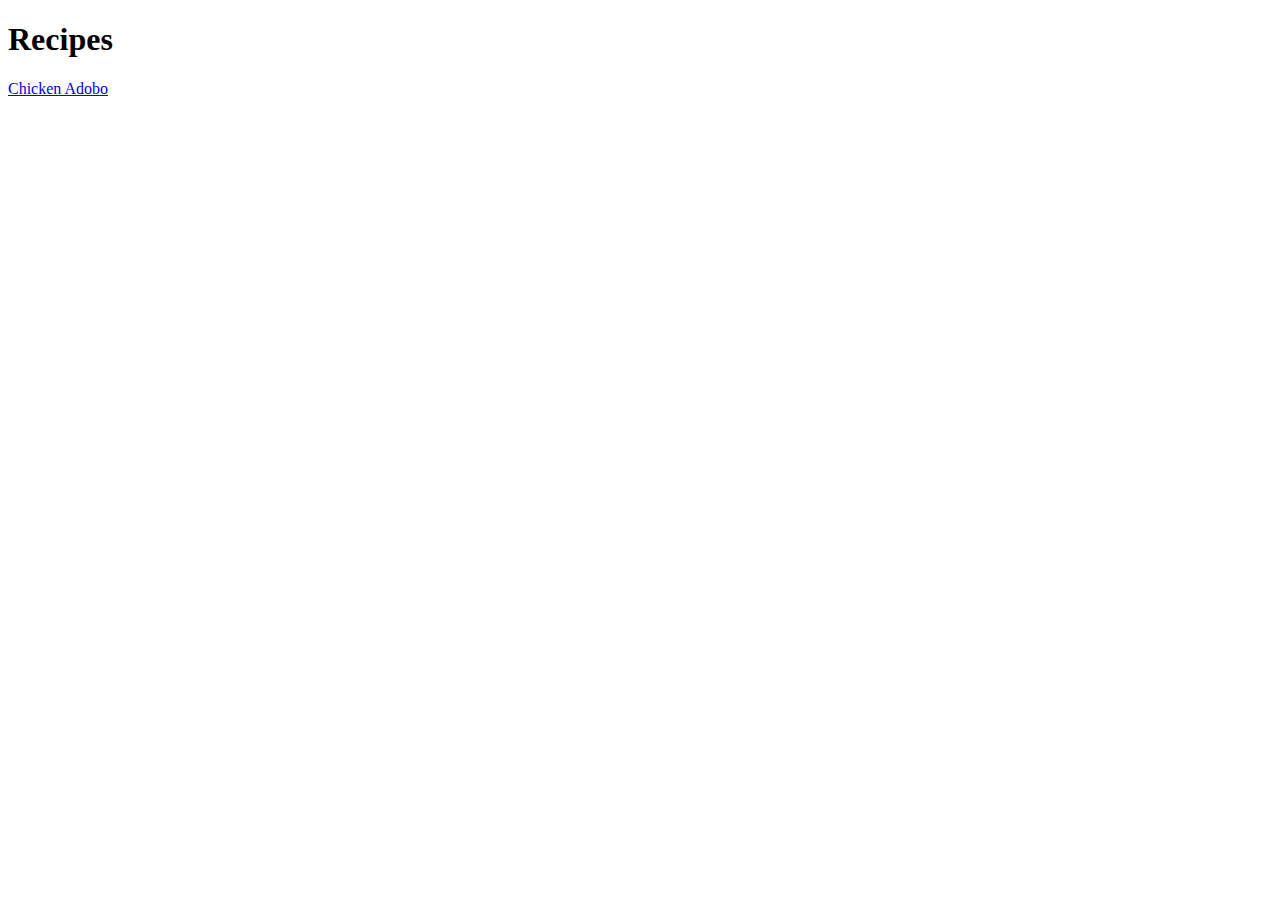
==== index.html @ d1189ce3 "Created First Recipe" ====
<!DOCTYPE html>
<html lang="en">
  <head>
    <meta charset="UTF-8" />
    <meta name="viewport" content="width=device-width, initial-scale=1.0" />
    <title>Odin Recipes</title>
  </head>
  <body>
    <h1>Recipes</h1>
    <a href="recipes/adobo.html">Chicken Adobo</a>
  </body>
</html>
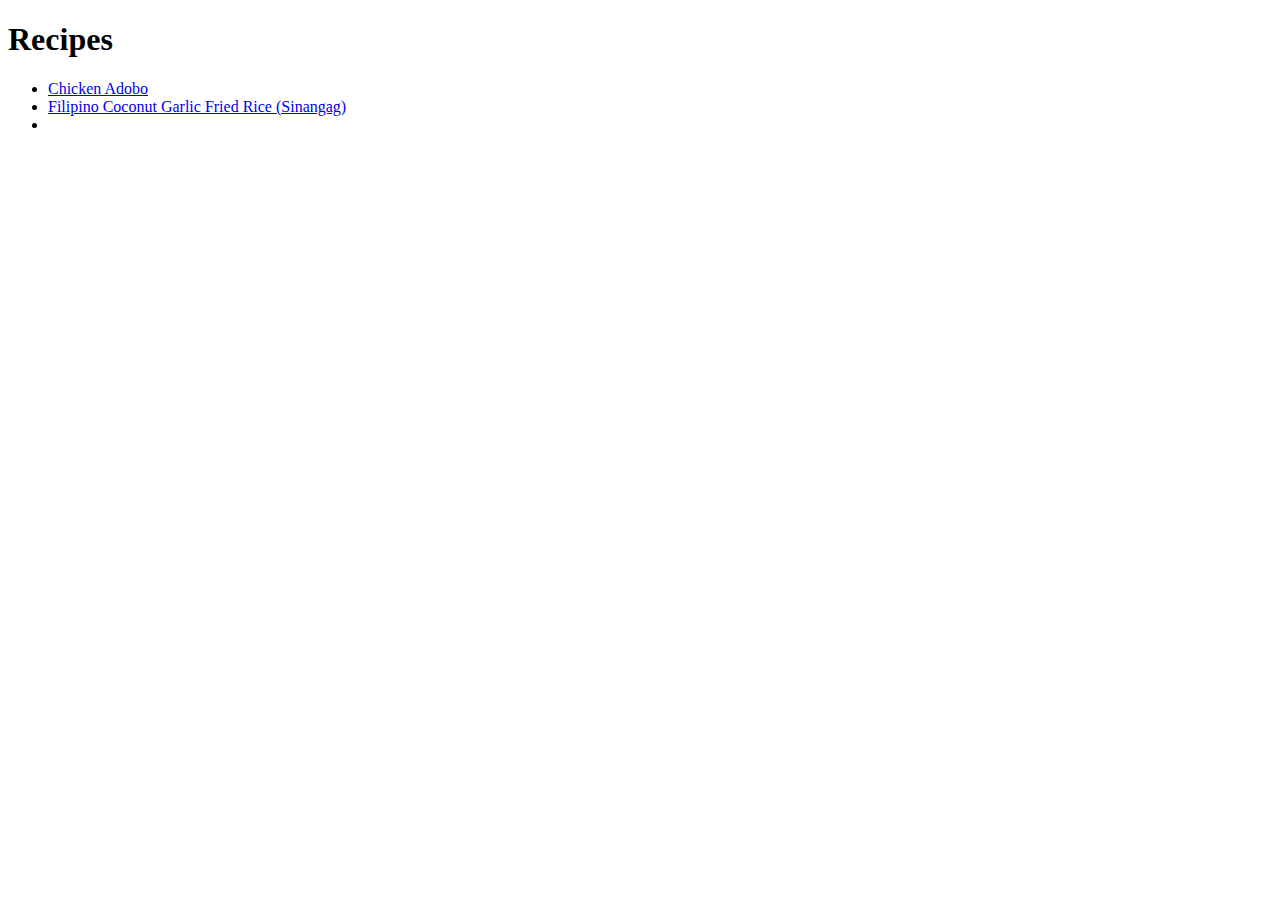
==== commit 8e70037e: "Create a new recipe for sinangag" ====
--- a/index.html
+++ b/index.html
@@ -7,6 +7,14 @@
   </head>
   <body>
     <h1>Recipes</h1>
-    <a href="recipes/adobo.html">Chicken Adobo</a>
+    <ul>
+      <li><a href="recipes/adobo.html">Chicken Adobo</a></li>
+      <li>
+        <a href="recipes/sinangag.html"
+          >Filipino Coconut Garlic Fried Rice (Sinangag)</a
+        >
+      </li>
+      <li></li>
+    </ul>
   </body>
 </html>
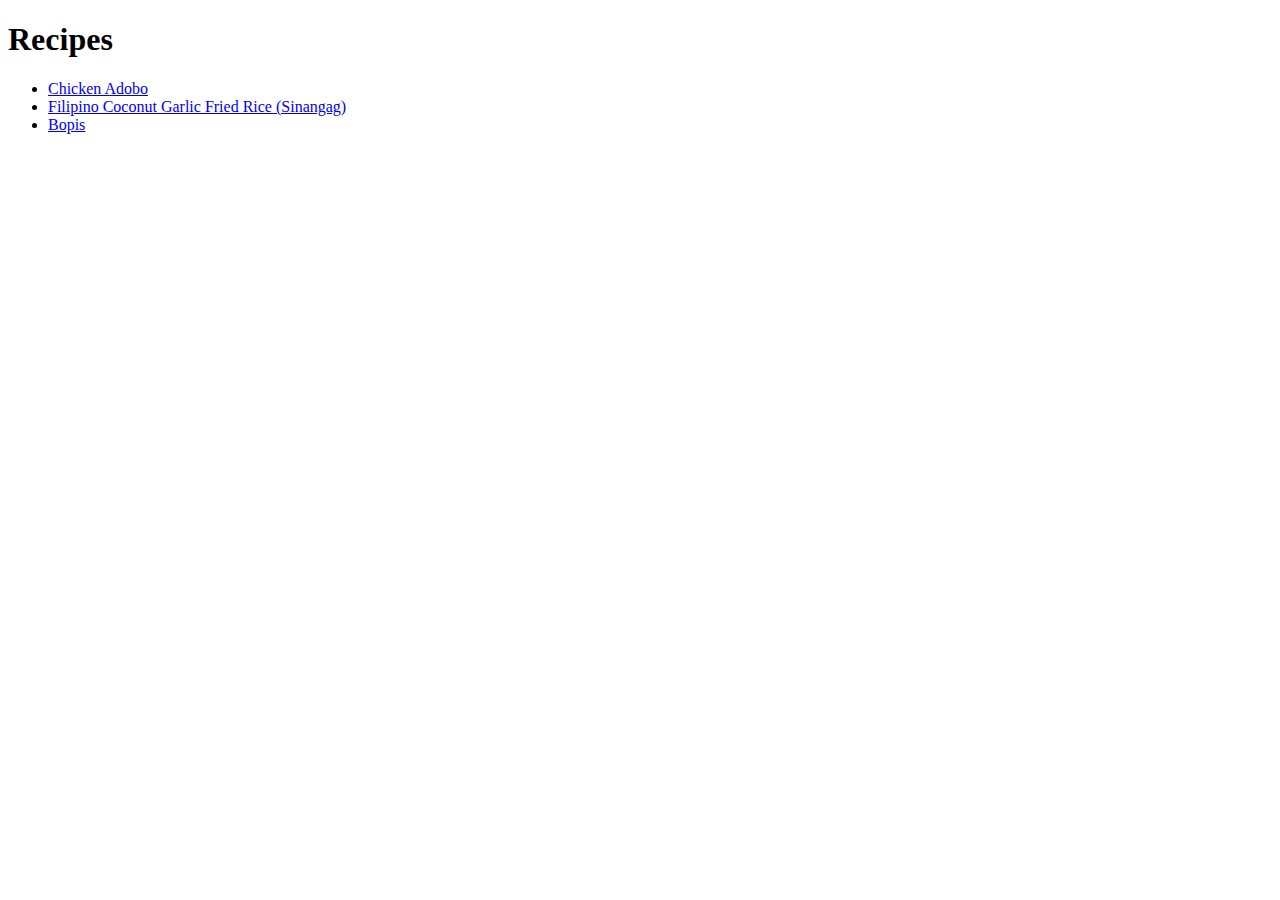
==== commit b456b9b0: "Created another HTML file called bopis" ====
--- a/index.html
+++ b/index.html
@@ -14,7 +14,7 @@
           >Filipino Coconut Garlic Fried Rice (Sinangag)</a
         >
       </li>
-      <li></li>
+      <li><a href="recipes/bopis.html">Bopis</a></li>
     </ul>
   </body>
 </html>
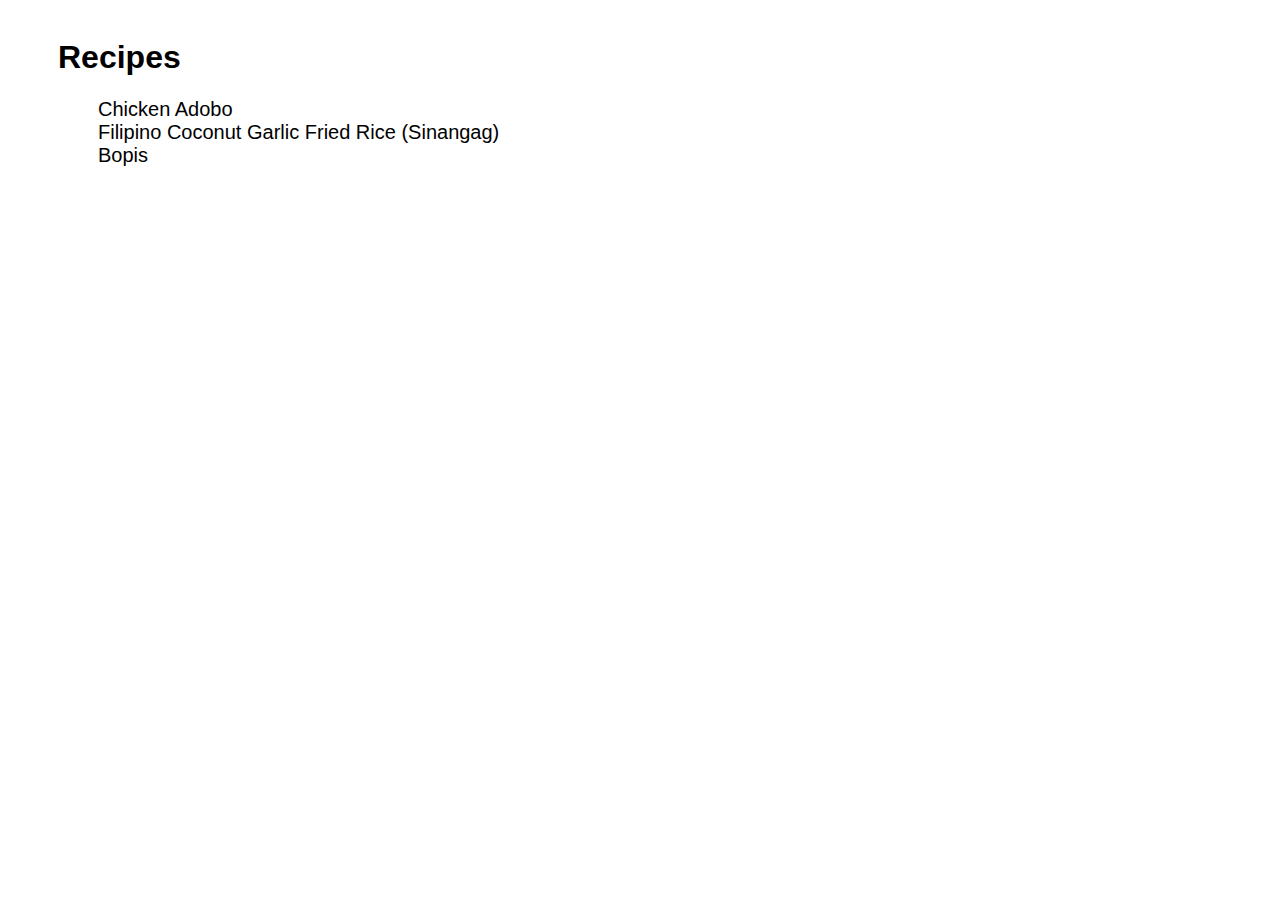
==== commit a36eb3ef: "Added style.css and modified index.html" ====
--- a/index.html
+++ b/index.html
@@ -3,6 +3,7 @@
   <head>
     <meta charset="UTF-8" />
     <meta name="viewport" content="width=device-width, initial-scale=1.0" />
+    <link rel="stylesheet" href="css/style.css" />
     <title>Odin Recipes</title>
   </head>
   <body>
--- a/css/style.css
+++ b/css/style.css
@@ -0,0 +1,15 @@
+body {
+  padding: 10px 50px;
+  font-family: Arial, Helvetica, sans-serif;
+  color: black;
+}
+
+ul {
+  list-style: none;
+}
+
+li a {
+  font-size: 20px;
+  text-decoration: none;
+  color: black;
+}
